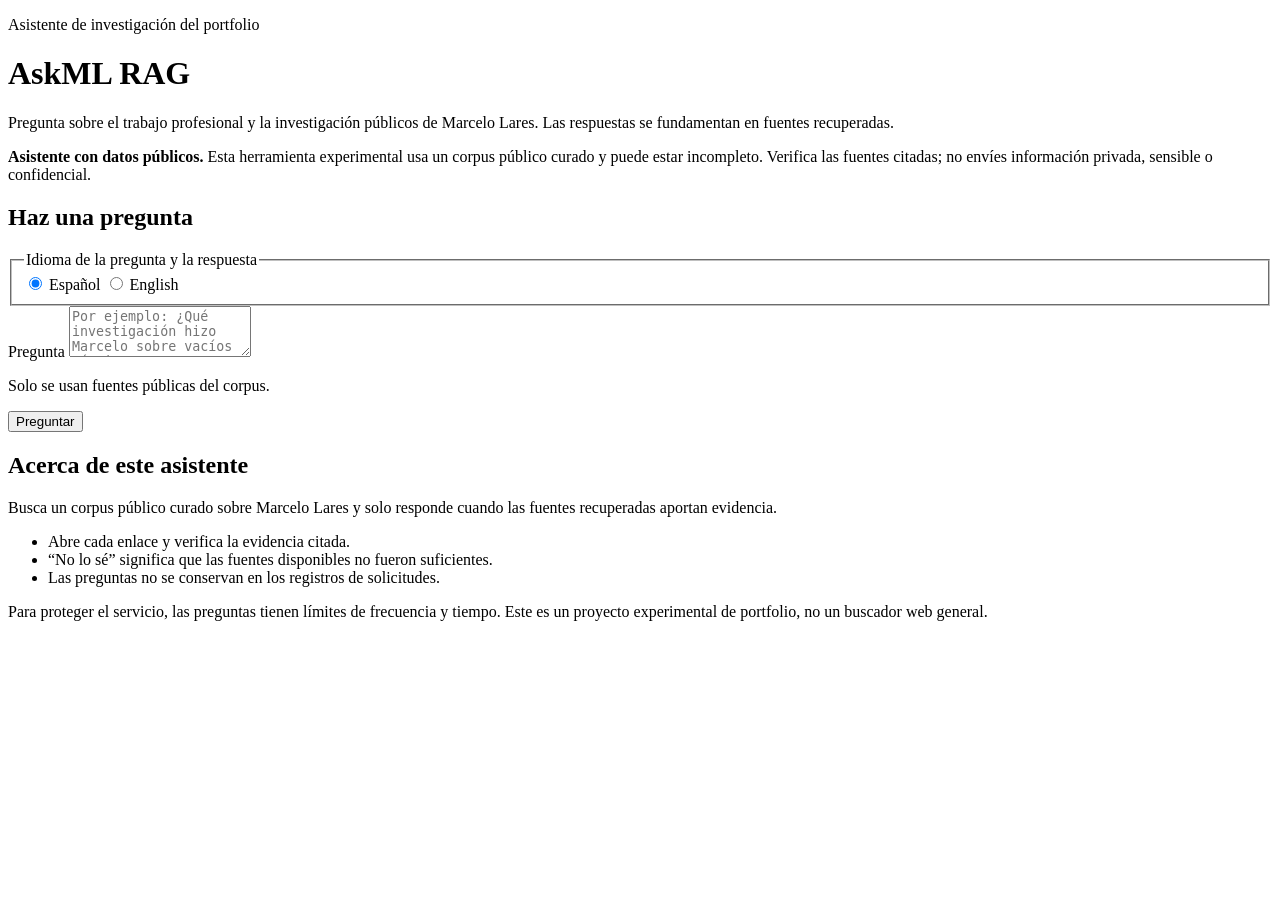
==== src/askml_rag/api/static/index.html @ 63a71b27 "update json with manifests and data" ====
<!doctype html>
<html lang="es">
  <head>
    <meta charset="utf-8">
    <meta name="viewport" content="width=device-width, initial-scale=1">
    <meta
      name="description"
      content="Respuestas fundamentadas sobre el trabajo e investigación públicos de Marcelo Lares."
    >
    <title>AskML RAG</title>
    <link rel="stylesheet" href="/static/styles.css">
    <script src="/static/app.js" defer></script>
  </head>
  <body>
    <main class="page-shell">
      <header class="hero">
        <p class="eyebrow" data-i18n="eyebrow">Asistente de investigación del portfolio</p>
        <h1>AskML RAG</h1>
        <p class="intro" data-i18n="intro">
          Pregunta sobre el trabajo profesional y la investigación públicos de Marcelo Lares.
          Las respuestas se fundamentan en fuentes recuperadas.
        </p>
        <aside class="public-data-disclaimer">
          <strong data-i18n="disclaimerTitle">Asistente con datos públicos.</strong>
          <span data-i18n="disclaimerText">Esta herramienta experimental usa un corpus público curado y puede estar incompleto. Verifica las fuentes citadas; no envíes información privada, sensible o confidencial.</span>
        </aside>
      </header>

      <section class="ask-card" aria-labelledby="ask-heading">
        <h2 id="ask-heading" data-i18n="askHeading">Haz una pregunta</h2>
        <form id="ask-form">
          <fieldset class="language-selector">
            <legend data-i18n="languageLegend">Idioma de la pregunta y la respuesta</legend>
            <div class="language-options" role="radiogroup">
              <input id="language-es" name="language" type="radio" value="es" checked>
              <label for="language-es" data-i18n="spanish">Español</label>
              <input id="language-en" name="language" type="radio" value="en">
              <label for="language-en" data-i18n="english">English</label>
            </div>
          </fieldset>
          <label for="question" data-i18n="questionLabel">Pregunta</label>
          <textarea
            id="question"
            name="question"
            rows="3"
            maxlength="1000"
            placeholder="Por ejemplo: ¿Qué investigación hizo Marcelo sobre vacíos cósmicos?"
            required
          ></textarea>
          <div class="form-footer">
            <p class="hint" data-i18n="formHint">Solo se usan fuentes públicas del corpus.</p>
            <button id="submit-button" type="submit" data-i18n="askButton">Preguntar</button>
          </div>
        </form>
      </section>

      <section class="about-card" aria-labelledby="about-heading">
        <h2 id="about-heading" data-i18n="aboutHeading">Acerca de este asistente</h2>
        <p data-i18n="aboutText">
          Busca un corpus público curado sobre Marcelo Lares y solo responde cuando las fuentes recuperadas aportan evidencia.
        </p>
        <ul>
          <li data-i18n="aboutItemOne">Abre cada enlace y verifica la evidencia citada.</li>
          <li data-i18n="aboutItemTwo">“No lo sé” significa que las fuentes disponibles no fueron suficientes.</li>
          <li data-i18n="aboutItemThree">Las preguntas no se conservan en los registros de solicitudes.</li>
        </ul>
        <p class="hint" data-i18n="aboutHint">
          Para proteger el servicio, las preguntas tienen límites de frecuencia y tiempo. Este es un proyecto experimental de portfolio, no un buscador web general.
        </p>
      </section>

      <section id="result" class="result" aria-live="polite" hidden>
        <p id="result-status" class="result-status" hidden></p>

        <div id="answer-state" hidden>
          <h2 data-i18n="answerHeading">Respuesta</h2>
          <p id="answer-text" class="answer-text"></p>
          <section aria-labelledby="sources-heading">
            <h3 id="sources-heading" data-i18n="sourcesHeading">Fuentes</h3>
            <div id="citations" class="citations"></div>
          </section>
        </div>

        <div id="abstention-state" hidden>
          <h2 data-i18n="abstentionHeading">No lo sé a partir de las fuentes disponibles</h2>
          <p id="abstention-message"></p>
          <p class="hint" data-i18n="abstentionHint">
            Prueba con una pregunta más específica o consulta sobre el trabajo público, proyectos, docencia o publicaciones de Marcelo.
          </p>
        </div>

        <div id="error-state" hidden>
          <h2 data-i18n="errorHeading">El asistente no está disponible temporalmente</h2>
          <p id="error-message"></p>
          <p class="hint" data-i18n="errorHint">Por favor, inténtalo de nuevo en unos instantes.</p>
        </div>
      </section>
    </main>
  </body>
</html>
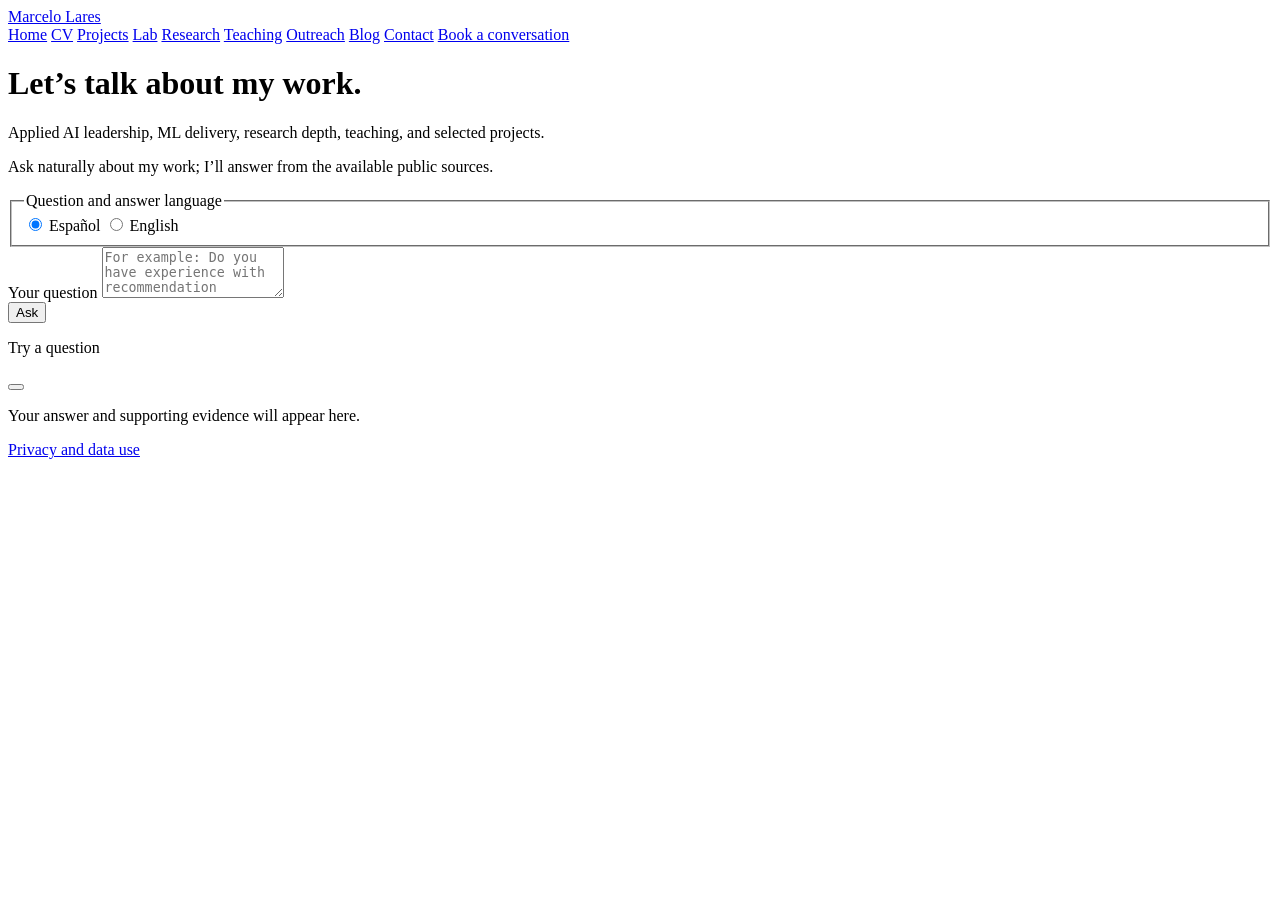
==== commit 1aef1916: "clean placeholder" ====
--- a/src/askml_rag/api/static/index.html
+++ b/src/askml_rag/api/static/index.html
@@ -3,34 +3,49 @@
   <head>
     <meta charset="utf-8">
     <meta name="viewport" content="width=device-width, initial-scale=1">
-    <meta
-      name="description"
-      content="Respuestas fundamentadas sobre el trabajo e investigación públicos de Marcelo Lares."
-    >
-    <title>AskML RAG</title>
+    <meta name="description" content="AskML is Marcelo Lares’s bilingual assistant for applied AI, machine learning, research, teaching, and selected projects.">
+    <link rel="canonical" href="https://ask.mlares.space/">
+    <meta property="og:type" content="website">
+    <meta property="og:url" content="https://ask.mlares.space/">
+    <meta property="og:title" content="AskML · Marcelo Lares">
+    <meta property="og:description" content="Bilingual answers about Marcelo Lares’s public work in applied AI, ML, research, and teaching.">
+    <meta name="twitter:card" content="summary">
+    <script type="application/ld+json">
+      {"@context":"https://schema.org","@graph":[{"@type":"WebSite","name":"AskML","url":"https://ask.mlares.space/","inLanguage":["en","es"],"about":{"@id":"https://www.mlares.space/#marcelo-lares"}},{"@type":"Person","@id":"https://www.mlares.space/#marcelo-lares","name":"Marcelo Lares","url":"https://www.mlares.space/","sameAs":["https://ar.linkedin.com/in/marcelolares","https://www.researchgate.net/profile/Marcelo-Lares"]}]}
+    </script>
+    <title>AskML · Marcelo Lares</title>
     <link rel="stylesheet" href="/static/styles.css">
     <script src="/static/app.js" defer></script>
   </head>
   <body>
+    <header class="site-header">
+      <div class="site-header__inner">
+        <a class="site-brand" href="https://www.mlares.space/">Marcelo Lares</a>
+        <nav class="site-nav" aria-label="Portfolio navigation">
+          <a href="https://www.mlares.space/">Home</a>
+          <a href="https://www.mlares.space/cv/">CV</a>
+          <a href="https://www.mlares.space/projects/">Projects</a>
+          <a href="https://www.mlares.space/lab/">Lab</a>
+          <a href="https://www.mlares.space/research/">Research</a>
+          <a href="https://www.mlares.space/teaching/">Teaching</a>
+          <a href="https://www.mlares.space/outreach/">Outreach</a>
+          <a href="https://www.mlares.space/blog/">Blog</a>
+          <a href="https://www.mlares.space/contact/">Contact</a>
+          <a href="/book" data-i18n="bookNav">Book a conversation</a>
+        </nav>
+      </div>
+    </header>
     <main class="page-shell">
       <header class="hero">
-        <p class="eyebrow" data-i18n="eyebrow">Asistente de investigación del portfolio</p>
-        <h1>AskML RAG</h1>
-        <p class="intro" data-i18n="intro">
-          Pregunta sobre el trabajo profesional y la investigación públicos de Marcelo Lares.
-          Las respuestas se fundamentan en fuentes recuperadas.
-        </p>
-        <aside class="public-data-disclaimer">
-          <strong data-i18n="disclaimerTitle">Asistente con datos públicos.</strong>
-          <span data-i18n="disclaimerText">Esta herramienta experimental usa un corpus público curado y puede estar incompleto. Verifica las fuentes citadas; no envíes información privada, sensible o confidencial.</span>
-        </aside>
+        <h1 data-i18n="heroHeading">Let’s talk about my work.</h1>
+        <p class="hero-copy" data-i18n="heroCopy">Applied AI leadership, ML delivery, research depth, teaching, and selected projects.</p>
       </header>
-
-      <section class="ask-card" aria-labelledby="ask-heading">
-        <h2 id="ask-heading" data-i18n="askHeading">Haz una pregunta</h2>
-        <form id="ask-form">
+      <div class="question-workspace">
+      <section class="ask-panel" aria-label="Question">
+        <div class="panel-heading">
+          <p class="ask-instruction" data-i18n="askInstruction">Ask naturally about my work; I’ll answer from the available public sources.</p>
           <fieldset class="language-selector">
-            <legend data-i18n="languageLegend">Idioma de la pregunta y la respuesta</legend>
+            <legend class="sr-only" data-i18n="languageLegend">Question and answer language</legend>
             <div class="language-options" role="radiogroup">
               <input id="language-es" name="language" type="radio" value="es" checked>
               <label for="language-es" data-i18n="spanish">Español</label>
@@ -38,63 +53,43 @@
               <label for="language-en" data-i18n="english">English</label>
             </div>
           </fieldset>
-          <label for="question" data-i18n="questionLabel">Pregunta</label>
-          <textarea
-            id="question"
-            name="question"
-            rows="3"
-            maxlength="1000"
-            placeholder="Por ejemplo: ¿Qué investigación hizo Marcelo sobre vacíos cósmicos?"
-            required
-          ></textarea>
+        </div>
+        <form id="ask-form">
+          <label class="sr-only" for="question" data-i18n="questionLabel">Your question</label>
+          <textarea id="question" name="question" rows="3" maxlength="1000" placeholder="For example: Do you have experience with recommendation systems?" required></textarea>
           <div class="form-footer">
-            <p class="hint" data-i18n="formHint">Solo se usan fuentes públicas del corpus.</p>
-            <button id="submit-button" type="submit" data-i18n="askButton">Preguntar</button>
+            <button id="submit-button" type="submit" data-i18n="askButton">Ask</button>
           </div>
         </form>
-      </section>
-
-      <section class="about-card" aria-labelledby="about-heading">
-        <h2 id="about-heading" data-i18n="aboutHeading">Acerca de este asistente</h2>
-        <p data-i18n="aboutText">
-          Busca un corpus público curado sobre Marcelo Lares y solo responde cuando las fuentes recuperadas aportan evidencia.
-        </p>
-        <ul>
-          <li data-i18n="aboutItemOne">Abre cada enlace y verifica la evidencia citada.</li>
-          <li data-i18n="aboutItemTwo">“No lo sé” significa que las fuentes disponibles no fueron suficientes.</li>
-          <li data-i18n="aboutItemThree">Las preguntas no se conservan en los registros de solicitudes.</li>
-        </ul>
-        <p class="hint" data-i18n="aboutHint">
-          Para proteger el servicio, las preguntas tienen límites de frecuencia y tiempo. Este es un proyecto experimental de portfolio, no un buscador web general.
-        </p>
-      </section>
-
-      <section id="result" class="result" aria-live="polite" hidden>
-        <p id="result-status" class="result-status" hidden></p>
-
-        <div id="answer-state" hidden>
-          <h2 data-i18n="answerHeading">Respuesta</h2>
-          <p id="answer-text" class="answer-text"></p>
-          <section aria-labelledby="sources-heading">
-            <h3 id="sources-heading" data-i18n="sourcesHeading">Fuentes</h3>
-            <div id="citations" class="citations"></div>
-          </section>
-        </div>
-
-        <div id="abstention-state" hidden>
-          <h2 data-i18n="abstentionHeading">No lo sé a partir de las fuentes disponibles</h2>
-          <p id="abstention-message"></p>
-          <p class="hint" data-i18n="abstentionHint">
-            Prueba con una pregunta más específica o consulta sobre el trabajo público, proyectos, docencia o publicaciones de Marcelo.
-          </p>
-        </div>
-
-        <div id="error-state" hidden>
-          <h2 data-i18n="errorHeading">El asistente no está disponible temporalmente</h2>
-          <p id="error-message"></p>
-          <p class="hint" data-i18n="errorHint">Por favor, inténtalo de nuevo en unos instantes.</p>
+        <div class="example-questions" aria-labelledby="examples-heading">
+          <p id="examples-heading" class="examples-label" data-i18n="examplesHeading">Try a question</p>
+          <button id="example-prompts" class="prompt-carousel" type="button"></button>
         </div>
       </section>
+      <section id="result" class="result" aria-live="polite">
+        <p id="result-status" class="result-status" hidden></p>
+        <div id="empty-state" class="empty-state">
+          <p data-i18n="emptyState">Your answer and supporting evidence will appear here.</p>
+        </div>
+        <div id="answer-state" hidden>
+          <p class="result-kicker" data-i18n="answerKicker">Evidence-backed answer</p>
+          <p id="answer-text" class="answer-text"></p>
+          <a class="booking-cta" href="/book" data-i18n="bookCta">Book a conversation</a>
+        </div>
+        <div id="abstention-state" hidden>
+          <p class="result-kicker" data-i18n="abstentionKicker">A useful next step</p>
+          <h2 data-i18n="abstentionHeading">I can’t verify that from the available sources.</h2>
+          <p id="abstention-message"></p>
+          <p class="hint" data-i18n="abstentionHint">Try a suggested question, or explore the portfolio and CV directly.</p>
+        </div>
+        <div id="error-state" hidden>
+          <h2 data-i18n="errorHeading">The assistant is temporarily unavailable</h2>
+          <p id="error-message"></p>
+          <p class="hint" data-i18n="errorHint">Please try again shortly.</p>
+        </div>
+      </section>
+      </div>
+      <p class="privacy-link"><a href="/privacy" data-i18n="privacyLink">Privacy and data use</a></p>
     </main>
   </body>
 </html>
